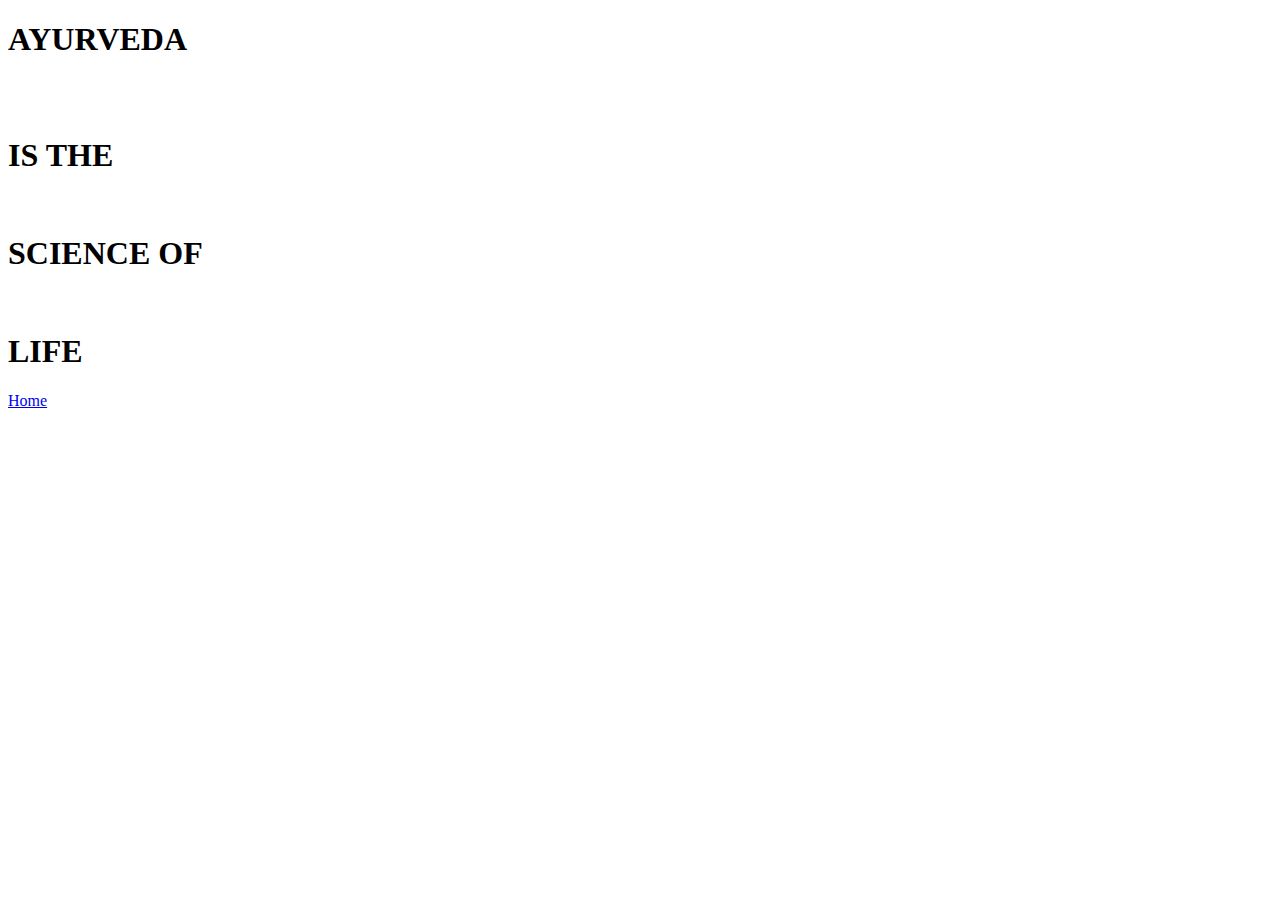
==== Ayurveda.html @ ea54cbed "Update Ayurveda.html" ====
<!DOCTYPE html>
<!-- saved from url=(0097)file:///C:/Users/prakr/OneDrive/Desktop/JiJivisha/The%20real%20stuff/TeaHouse-1.0.0/Ayurveda.html -->
<html><head><meta http-equiv="Content-Type" content="text/html; charset=UTF-8">
	
	<meta name="viewport" content="width=device-width, initial-scale=1">
	<title>Ayurveda</title>
	<link href="h1.css" rel="stylesheet">
</head>
<body>
<!-- Stroke over image:<br />
<img src="[data-uri]" height='50' width='295' /><br /><br --> 
<!-- > Stroke over title:<br /> -->
<h1 class="th">AYURVEDA</h1><br><br>
<h1>IS THE</h1><br>
<h1>SCIENCE OF </h1><br>
<h1>LIFE</h1>
<div class="content">
    <a href="index.html" target="_blank">Home</a>
    <!-- <a href="file:///C:/Users/prakr/OneDrive/Desktop/JiJivisha/The%20real%20stuff/TeaHouse-1.0.0/Shubham%20Bhavatu.html" target="_blank">Next</a> -->
</div> 

</body></html>
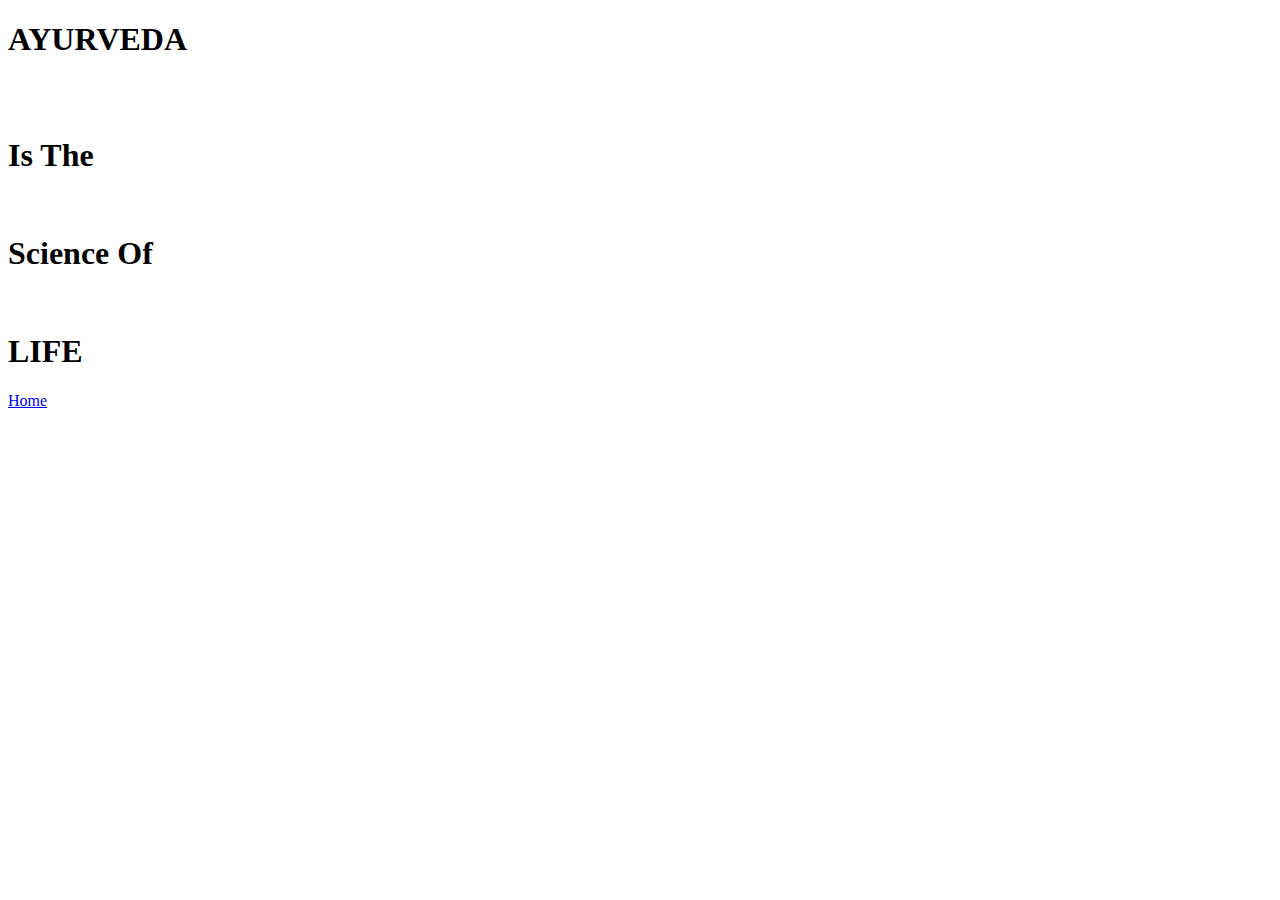
==== commit 845ba325: "Update Ayurveda.html" ====
--- a/Ayurveda.html
+++ b/Ayurveda.html
@@ -11,8 +11,8 @@
 <img src="[data-uri]" height='50' width='295' /><br /><br --> 
 <!-- > Stroke over title:<br /> -->
 <h1 class="th">AYURVEDA</h1><br><br>
-<h1>IS THE</h1><br>
-<h1>SCIENCE OF </h1><br>
+<h1>Is The</h1><br>
+<h1>Science Of </h1><br>
 <h1>LIFE</h1>
 <div class="content">
     <a href="index.html" target="_blank">Home</a>
